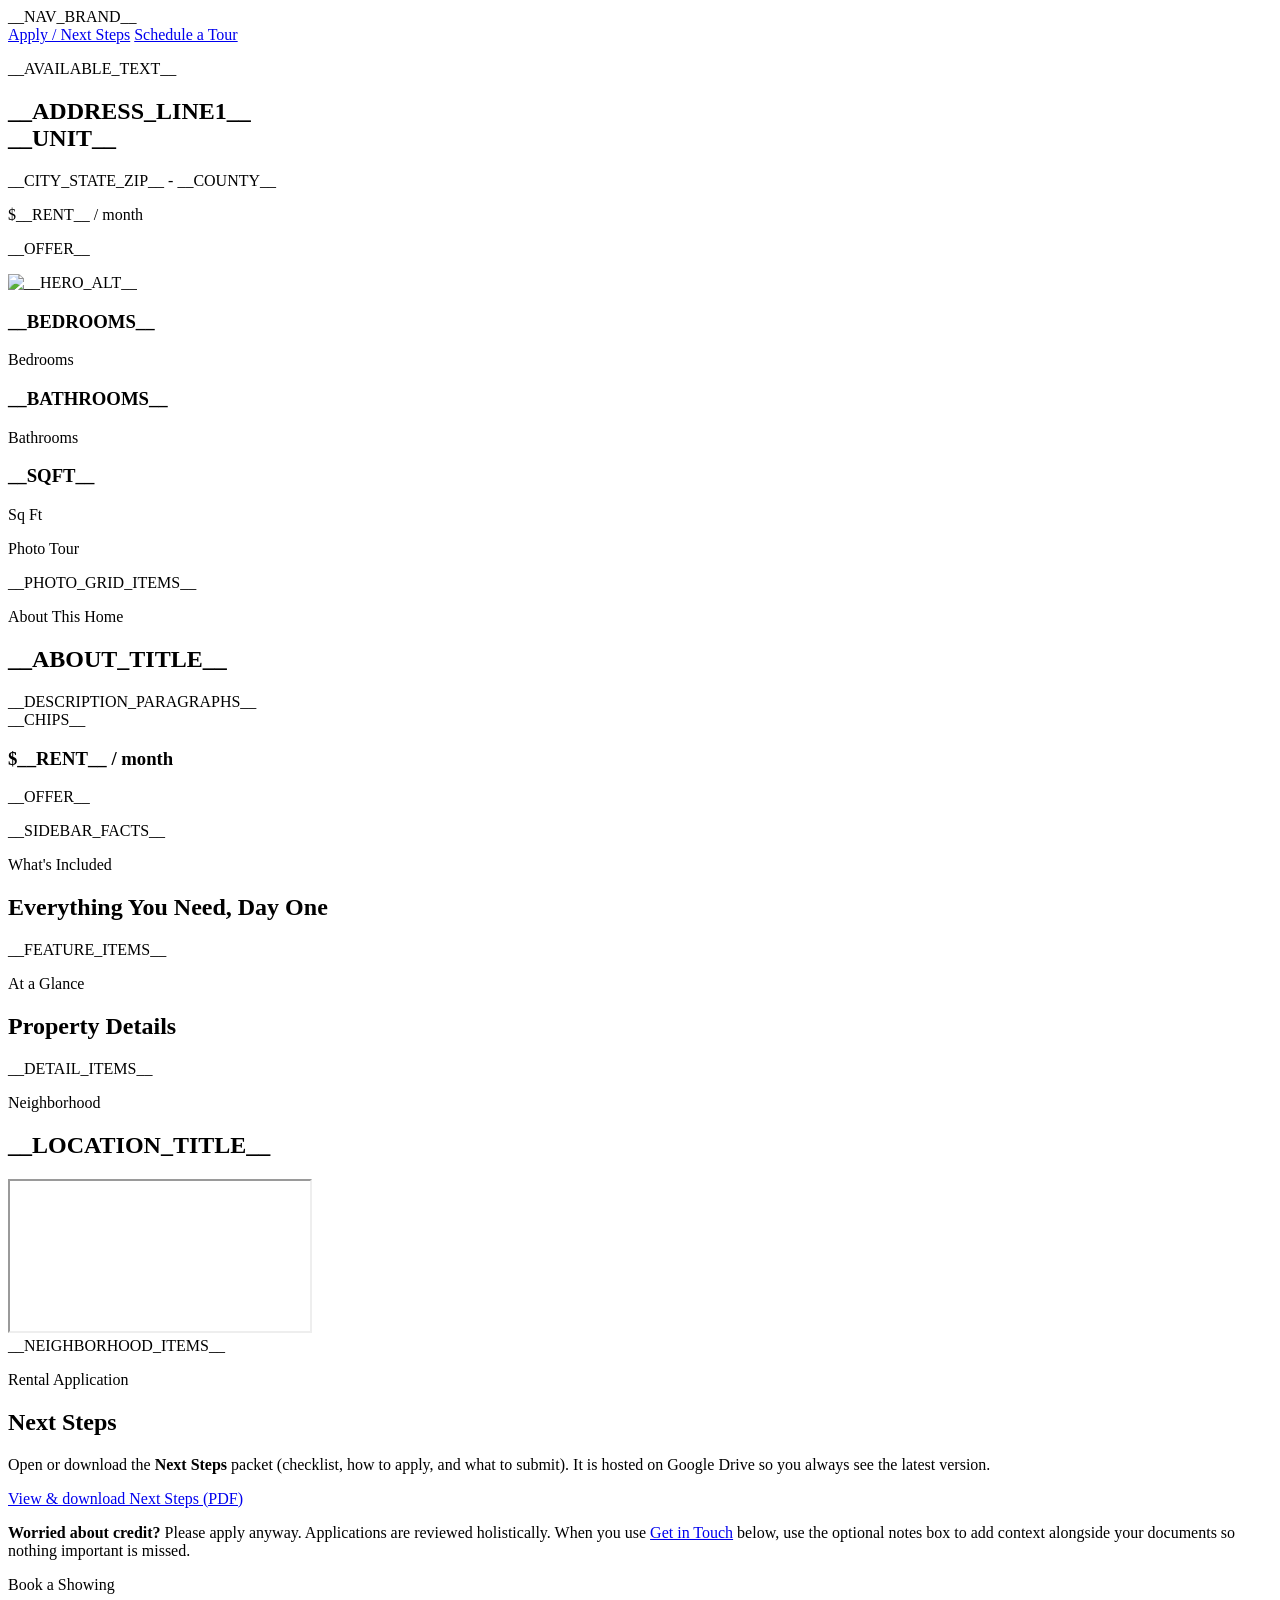
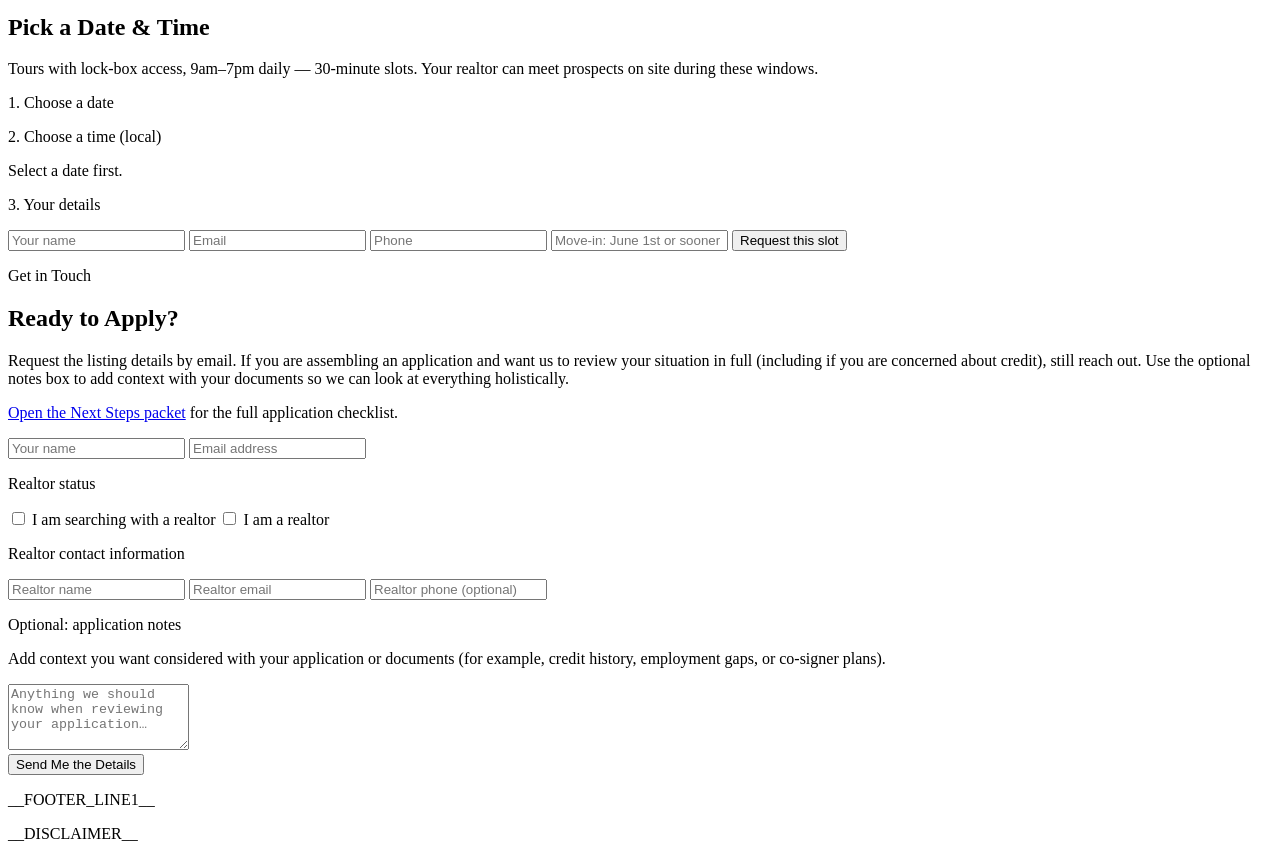
==== templates/listing.html @ 43ef0289 "Booking: surface Airtable errors, FormSubmit fallback, fix reveal observer. - Parse Worker/Airtable " ====
<!DOCTYPE html>
<html lang="en">
<head>
  <meta charset="UTF-8" />
  <meta name="viewport" content="width=device-width, initial-scale=1.0" />
  <title>__TITLE__</title>
  <meta name="description" content="__META_DESCRIPTION__" />
  <link rel="preconnect" href="https://fonts.googleapis.com" />
  <link rel="preconnect" href="https://fonts.gstatic.com" crossorigin />
  <link href="https://fonts.googleapis.com/css2?family=Inter:wght@300;400;500;600;700&family=DM+Serif+Display:ital@0;1&display=swap" rel="stylesheet" />
  <style>
__INLINE_STYLE__
  </style>
</head>
<body>
  <nav class="nav">
    <div class="container nav-inner">
      <span class="nav-brand">__NAV_BRAND__</span>
      <div class="nav-actions">
        <a class="btn btn-outline" href="#next-steps">Apply / Next Steps</a>
        <a class="btn btn-dark" href="#schedule-showing">Schedule a Tour</a>
      </div>
    </div>
  </nav>

  <section class="hero">
    <div class="container hero-grid">
      <div>
        <p class="eyebrow h-anim-1">__AVAILABLE_TEXT__</p>
        <h1 class="h-anim-2">__ADDRESS_LINE1__<br />__UNIT__</h1>
        <p class="subhead h-anim-3">__CITY_STATE_ZIP__ - __COUNTY__</p>
        <p class="price h-anim-4">$__RENT__ <span>/ month</span></p>
        <p class="offer h-anim-4">__OFFER__</p>
      </div>
      <div class="hero-image h-anim-img">
        <img src="images/__HERO_FILE__" alt="__HERO_ALT__" />
      </div>
    </div>
  </section>

  <section class="stats">
    <div class="container stats-grid reveal">
      <article><h3>__BEDROOMS__</h3><p>Bedrooms</p></article>
      <article><h3>__BATHROOMS__</h3><p>Bathrooms</p></article>
      <article><h3>__SQFT__</h3><p>Sq Ft</p></article>
    </div>
  </section>

  <section>
    <div class="container">
      <p class="eyebrow">Photo Tour</p>
      <div class="photo-grid reveal reveal-delay-1">__PHOTO_GRID_ITEMS__</div>
    </div>
  </section>

  <section class="alt">
    <div class="container two-col reveal">
      <div>
        <p class="eyebrow">About This Home</p>
        <h2>__ABOUT_TITLE__</h2>
        <div class="stack">__DESCRIPTION_PARAGRAPHS__</div>
        <div class="chips">__CHIPS__</div>
      </div>
      <aside class="card">
        <h3>$__RENT__ / month</h3>
        <p class="offer-sm">__OFFER__</p>
        <div class="stack-sm">__SIDEBAR_FACTS__</div>
      </aside>
    </div>
  </section>

  <section>
    <div class="container">
      <p class="eyebrow">What's Included</p>
      <h2>Everything You Need, Day One</h2>
      <div class="feature-grid reveal reveal-delay-1">__FEATURE_ITEMS__</div>
    </div>
  </section>

  <section class="alt">
    <div class="container">
      <p class="eyebrow">At a Glance</p>
      <h2>Property Details</h2>
      <div class="detail-grid reveal reveal-delay-1">__DETAIL_ITEMS__</div>
    </div>
  </section>

  <section>
    <div class="container two-col reveal">
      <div>
        <p class="eyebrow">Neighborhood</p>
        <h2>__LOCATION_TITLE__</h2>
        <iframe class="map" title="map" loading="lazy" allowfullscreen src="https://maps.google.com/maps?q=__MAP_QUERY__&output=embed"></iframe>
      </div>
      <div class="location-list">__NEIGHBORHOOD_ITEMS__</div>
    </div>
  </section>

  <section id="next-steps">
    <div class="container">
      <p class="eyebrow">Rental Application</p>
      <h2>Next Steps</h2>
      <p class="booking-lede">Open or download the <strong>Next Steps</strong> packet (checklist, how to apply, and what to submit). It is hosted on Google Drive so you always see the latest version.</p>
      <div class="next-steps-actions reveal">
        <a class="btn btn-dark" href="__NEXT_STEPS_URL__" target="_blank" rel="noopener noreferrer">View &amp; download Next Steps (PDF)</a>
      </div>
      <p class="application-credit-note reveal reveal-delay-1"><strong>Worried about credit?</strong> Please apply anyway. Applications are reviewed holistically. When you use <a href="#contact">Get in Touch</a> below, use the optional notes box to add context alongside your documents so nothing important is missed.</p>
    </div>
  </section>

  <section id="schedule-showing">
    <div class="container">
      <p class="eyebrow">Book a Showing</p>
      <h2>Pick a Date &amp; Time</h2>
      <p class="booking-lede">Tours with lock-box access, 9am–7pm daily — 30-minute slots. Your realtor can meet prospects on site during these windows.</p>
      <div id="bookingSchedule" class="booking-layout reveal">
        <div class="booking-calendar-card card">
          <p class="field-label">1. Choose a date</p>
          <div id="bookingDateGrid" class="booking-date-grid" role="group" aria-label="Available dates"></div>
        </div>
        <div class="booking-slots-card card">
          <p class="field-label">2. Choose a time (local)</p>
          <p id="bookingSlotHint" class="booking-hint">Select a date first.</p>
          <div id="bookingSlotWrap" class="booking-slot-grid" role="group" aria-label="Time slots"></div>
        </div>
        <div class="booking-form-card card">
          <p class="field-label">3. Your details</p>
          <form id="bookingForm">
            <input type="text" id="bookingName" name="booking_name" placeholder="Your name" required autocomplete="name" />
            <input type="email" id="bookingEmail" name="booking_email" placeholder="Email" required autocomplete="email" />
            <input type="tel" id="bookingPhone" name="booking_phone" placeholder="Phone" required autocomplete="tel" />
            <input type="text" id="bookingMoveIn" name="move_in_preference" placeholder="Move-in: June 1st or sooner (add your preferred date)" required />
            <input type="hidden" id="bookingDateIso" name="showing_date_iso" value="" />
            <input type="hidden" id="bookingTimeLabel" name="showing_time_label" value="" />
            <button type="submit" class="btn btn-dark" id="bookingSubmitBtn">Request this slot</button>
            <p id="bookingProxyNote" class="booking-proxy-note hidden"></p>
            <p id="bookingStatus" class="booking-status" role="status"></p>
          </form>
        </div>
      </div>
    </div>
  </section>

  <section id="contact" class="alt">
    <div class="container two-col reveal">
      <div>
        <p class="eyebrow">Get in Touch</p>
        <h2>Ready to Apply?</h2>
        <p>Request the listing details by email. If you are assembling an application and want us to review your situation in full (including if you are concerned about credit), still reach out. Use the optional notes box to add context with your documents so we can look at everything holistically.</p>
        <p class="stack-note"><a href="#next-steps">Open the Next Steps packet</a> for the full application checklist.</p>
      </div>
      <div class="card">
        <form id="contactForm">
          <input type="text" name="name" placeholder="Your name" required />
          <input type="email" name="email" placeholder="Email address" required />
          <div class="realtor-options">
            <p class="field-label">Realtor status</p>
            <label><input type="checkbox" name="searching_with_realtor" id="searchingWithRealtor" /> I am searching with a realtor</label>
            <label><input type="checkbox" name="i_am_realtor" id="iAmRealtor" /> I am a realtor</label>
          </div>
          <div id="realtorContactFields" class="realtor-contact-fields hidden">
            <p class="field-label">Realtor contact information</p>
            <input type="text" name="realtor_name" id="realtorName" placeholder="Realtor name" />
            <input type="email" name="realtor_email" id="realtorEmail" placeholder="Realtor email" />
            <input type="tel" name="realtor_phone" id="realtorPhone" placeholder="Realtor phone (optional)" />
          </div>
          <div class="application-context-block">
            <p class="field-label">Optional: application notes</p>
            <p class="field-hint">Add context you want considered with your application or documents (for example, credit history, employment gaps, or co-signer plans).</p>
            <textarea name="application_context" id="applicationContext" rows="4" placeholder="Anything we should know when reviewing your application…"></textarea>
          </div>
          <button type="submit" class="btn btn-dark">Send Me the Details</button>
          <p id="formStatus"></p>
        </form>
      </div>
    </div>
  </section>

  <footer>
    <div class="container footer-grid">
      <p>__FOOTER_LINE1__</p>
      <p>__DISCLAIMER__</p>
    </div>
  </footer>

  <script>
    const LISTING = __LISTING_JSON__;
    const FS_ENDPOINT = `https://formsubmit.co/ajax/${LISTING.site.lead_email}`;

    function buildAutoReply(name, listing) {
      const nextSteps = listing.site.next_steps_url
        ? `Next Steps packet (Google Drive):
${listing.site.next_steps_url}

`
        : "";
      return `Hi ${name},

Thanks for your interest in ${listing.property.address_line1}, ${listing.property.unit}!

${nextSteps}Download the full property info sheet (PDF):
${listing.site.pdf_url}

Monthly Rent: $${listing.property.rent}
Offer: ${listing.property.offer}
Size: ${listing.property.sqft} sq ft
Beds/Baths: ${listing.property.bedrooms} / ${listing.property.bathrooms}

View listing:
${listing.site.site_url}`;
    }

    async function postToFormsubmit(payload) {
      const fd = new FormData();
      Object.entries(payload).forEach(([k, v]) => fd.append(k, v));
      fd.append("_captcha", "false");
      const response = await fetch(FS_ENDPOINT, {
        method: "POST",
        headers: { Accept: "application/json" },
        body: fd
      });
      return response.json();
    }

    document.getElementById("contactForm").addEventListener("submit", async (event) => {
      event.preventDefault();
      const form = event.target;
      const status = document.getElementById("formStatus");
      const button = form.querySelector("button");
      const searchingWithRealtor = document.getElementById("searchingWithRealtor");
      const iAmRealtor = document.getElementById("iAmRealtor");
      const realtorName = document.getElementById("realtorName");
      const realtorEmail = document.getElementById("realtorEmail");
      const hasRealtor = searchingWithRealtor.checked || iAmRealtor.checked;

      if (hasRealtor) {
        realtorName.required = true;
        realtorEmail.required = true;
        if (!form.reportValidity()) {
          return;
        }
      }

      button.disabled = true;
      button.textContent = "Sending...";

      try {
        const applicationContext = document.getElementById("applicationContext");
        await postToFormsubmit({
          _subject: `Listing Info Request - ${LISTING.property.address_line1}, ${LISTING.property.unit}`,
          name: form.name.value,
          email: form.email.value,
          searching_with_realtor: searchingWithRealtor.checked ? "Yes" : "No",
          i_am_realtor: iAmRealtor.checked ? "Yes" : "No",
          realtor_name: form.realtor_name.value || "",
          realtor_email: form.realtor_email.value || "",
          realtor_phone: form.realtor_phone.value || "",
          application_context: applicationContext ? applicationContext.value.trim() : "",
          _autoresponse: buildAutoReply(form.name.value, LISTING)
        });
        status.textContent = "Sent. Check your inbox.";
        form.reset();
        toggleRealtorContactFields();
      } catch (err) {
        status.textContent = "Send failed. Please try again.";
      } finally {
        button.disabled = false;
        button.textContent = "Send Me the Details";
      }
    });

    function toggleRealtorContactFields() {
      const searchingWithRealtor = document.getElementById("searchingWithRealtor");
      const iAmRealtor = document.getElementById("iAmRealtor");
      const wrapper = document.getElementById("realtorContactFields");
      const realtorName = document.getElementById("realtorName");
      const realtorEmail = document.getElementById("realtorEmail");
      const show = searchingWithRealtor.checked || iAmRealtor.checked;
      wrapper.classList.toggle("hidden", !show);
      realtorName.required = show;
      realtorEmail.required = show;
      if (!show) {
        realtorName.value = "";
        realtorEmail.value = "";
        document.getElementById("realtorPhone").value = "";
      }
    }

    document.getElementById("searchingWithRealtor").addEventListener("change", toggleRealtorContactFields);
    document.getElementById("iAmRealtor").addEventListener("change", toggleRealtorContactFields);

    const BOOKING_SLOT_MINUTES = (function buildSlots() {
      const out = [];
      for (let m = 9 * 60; m <= 18 * 60 + 30; m += 30) {
        out.push(m);
      }
      return out;
    })();

    function formatSlotLabel(totalMinutes) {
      const h = Math.floor(totalMinutes / 60);
      const mm = totalMinutes % 60;
      const d = new Date(2000, 0, 1, h, mm);
      return d.toLocaleTimeString(undefined, { hour: "numeric", minute: "2-digit" });
    }

    function isoDateLocal(d) {
      const y = d.getFullYear();
      const mo = String(d.getMonth() + 1).padStart(2, "0");
      const day = String(d.getDate()).padStart(2, "0");
      return `${y}-${mo}-${day}`;
    }

    function formatBookingProxyError(responseText) {
      if (!responseText || !String(responseText).trim()) {
        return "Unknown error from booking server.";
      }
      try {
        const data = JSON.parse(responseText);
        if (data.error === "Server misconfigured") {
          return "Server misconfigured (Airtable token missing on the Worker). Ask the site owner to run wrangler secret put AIRTABLE_TOKEN.";
        }
        if (data.error === "Missing required fields") {
          return "Missing required fields.";
        }
        if (Array.isArray(data.errors) && data.errors.length > 0) {
          const e = data.errors[0];
          if (e.error === "PUBLIC_API_BILLING_LIMIT_EXCEEDED") {
            return "Airtable API monthly limit reached. The workspace needs a higher plan or to wait until usage resets.";
          }
          if (e.error === "INVALID_PERMISSIONS_OR_MODEL_NOT_FOUND") {
            return "Airtable rejected the request (permissions or wrong base/table). Check the PAT scopes and table ID.";
          }
          return e.message || e.error || responseText.slice(0, 240);
        }
        if (typeof data.error === "string") {
          return data.error;
        }
      } catch (_) {
        /* not JSON */
      }
      return String(responseText).slice(0, 280);
    }

    function initBookingScheduler() {
      const grid = document.getElementById("bookingDateGrid");
      const slotWrap = document.getElementById("bookingSlotWrap");
      const slotHint = document.getElementById("bookingSlotHint");
      const form = document.getElementById("bookingForm");
      const statusEl = document.getElementById("bookingStatus");
      const proxyNote = document.getElementById("bookingProxyNote");
      const dateIsoInput = document.getElementById("bookingDateIso");
      const timeLabelInput = document.getElementById("bookingTimeLabel");
      const submitBtn = document.getElementById("bookingSubmitBtn");

      if (!grid || !form || !slotWrap || !slotHint) {
        return;
      }

      const proxyUrl = LISTING.site && LISTING.site.booking_proxy_url
        ? String(LISTING.site.booking_proxy_url).trim()
        : "";

      if (!proxyUrl) {
        if (proxyNote) {
          proxyNote.classList.remove("hidden");
          proxyNote.textContent =
            "Once the booking endpoint is deployed, requests save to Airtable automatically. Until then, use Get in Touch below — showings are generally available 9am–7pm daily (30-minute slots).";
        }
        if (submitBtn) {
          submitBtn.disabled = true;
        }
      }

      const today = new Date();
      today.setHours(0, 0, 0, 0);

      const dows = ["Sun", "Mon", "Tue", "Wed", "Thu", "Fri", "Sat"];
      dows.forEach((label) => {
        const el = document.createElement("div");
        el.className = "booking-dow";
        el.textContent = label;
        grid.appendChild(el);
      });

      let selectedDateBtn = null;
      let selectedSlotBtn = null;
      let selectedDate = null;

      function renderSlots() {
        slotWrap.innerHTML = "";
        if (!selectedDate) {
          return;
        }
        BOOKING_SLOT_MINUTES.forEach((mins) => {
          const label = formatSlotLabel(mins);
          const b = document.createElement("button");
          b.type = "button";
          b.className = "booking-slot-btn";
          b.textContent = label;
          b.addEventListener("click", () => {
            if (selectedSlotBtn) {
              selectedSlotBtn.classList.remove("selected");
            }
            b.classList.add("selected");
            selectedSlotBtn = b;
            timeLabelInput.value = label;
          });
          slotWrap.appendChild(b);
        });
      }

      const blockedDates = new Set();

      for (let i = 0; i < 28; i += 1) {
        const d = new Date(today);
        d.setDate(today.getDate() + i);
        const iso = isoDateLocal(d);
        if (blockedDates.has(iso)) {
          continue;
        }
        const btn = document.createElement("button");
        btn.type = "button";
        btn.className = "booking-date-btn";
        btn.dataset.iso = iso;
        btn.innerHTML =
          `<span class="booking-day-num">${d.getDate()}</span><span class="booking-day-wd">${dows[d.getDay()]}</span>`;
        btn.addEventListener("click", () => {
          if (selectedDateBtn) {
            selectedDateBtn.classList.remove("selected");
          }
          btn.classList.add("selected");
          selectedDateBtn = btn;
          selectedDate = btn.dataset.iso;
          dateIsoInput.value = selectedDate;
          if (selectedSlotBtn) {
            selectedSlotBtn.classList.remove("selected");
          }
          selectedSlotBtn = null;
          timeLabelInput.value = "";
          renderSlots();
          slotHint.textContent = `Times for ${selectedDate}`;
        });
        grid.appendChild(btn);
      }

      form.addEventListener("submit", async (event) => {
        event.preventDefault();
        statusEl.textContent = "";
        if (!proxyUrl) {
          statusEl.textContent = "Booking backend not configured yet.";
          return;
        }
        if (!dateIsoInput.value || !timeLabelInput.value) {
          statusEl.textContent = "Please choose a date and time.";
          return;
        }
        const payload = {
          name: document.getElementById("bookingName").value.trim(),
          email: document.getElementById("bookingEmail").value.trim(),
          phone: document.getElementById("bookingPhone").value.trim(),
          showingDate: dateIsoInput.value,
          showingTime: timeLabelInput.value,
          moveInPreference: document.getElementById("bookingMoveIn").value.trim()
        };
        submitBtn.disabled = true;
        submitBtn.textContent = "Sending…";
        const addr = `${LISTING.property.address_line1}, ${LISTING.property.unit}`;
        try {
          let responseText = "";
          let responseOk = false;
          try {
            const response = await fetch(proxyUrl, {
              method: "POST",
              headers: { "Content-Type": "application/json" },
              body: JSON.stringify(payload),
              mode: "cors"
            });
            responseText = await response.text();
            responseOk = response.ok;
          } catch (netErr) {
            responseText = netErr && netErr.message ? netErr.message : "Network error";
          }

          function resetBookingFormUi() {
            form.reset();
            dateIsoInput.value = "";
            timeLabelInput.value = "";
            if (selectedSlotBtn) {
              selectedSlotBtn.classList.remove("selected");
            }
            if (selectedDateBtn) {
              selectedDateBtn.classList.remove("selected");
            }
            selectedSlotBtn = null;
            selectedDateBtn = null;
            selectedDate = null;
            slotWrap.innerHTML = "";
            slotHint.textContent = "Select a date first.";
          }

          if (responseOk) {
            try {
              await postToFormsubmit({
                _subject: `Showing request - ${addr} - ${payload.showingDate} ${payload.showingTime}`,
                name: payload.name,
                email: payload.email,
                phone: payload.phone,
                showing_date: payload.showingDate,
                showing_time: payload.showingTime,
                move_in_preference: payload.moveInPreference,
                message: `Showing request for ${addr}. Date: ${payload.showingDate}. Time: ${payload.showingTime}. Move-in preference: ${payload.moveInPreference}.`
              });
            } catch (_) {
              /* Airtable saved; FormSubmit email is best-effort */
            }
            statusEl.textContent = "Requested. We'll confirm your showing soon.";
            resetBookingFormUi();
          } else {
            const detail = formatBookingProxyError(responseText);
            try {
              await postToFormsubmit({
                _subject: `[Showing request - calendar did not save] ${addr} - ${payload.showingDate} ${payload.showingTime}`,
                name: payload.name,
                email: payload.email,
                phone: payload.phone,
                showing_date: payload.showingDate,
                showing_time: payload.showingTime,
                move_in_preference: payload.moveInPreference,
                calendar_error: detail,
                raw_response: responseText.slice(0, 4000),
                message: `Calendar/Airtable save failed.\n${detail}\n\nProperty: ${addr}\nDate: ${payload.showingDate}\nTime: ${payload.showingTime}\nMove-in: ${payload.moveInPreference}`
              });
              statusEl.textContent =
                "The booking calendar could not save this slot (" +
                detail +
                "). Your request was emailed to us and we will follow up.";
              resetBookingFormUi();
            } catch {
              statusEl.textContent =
                "Could not save your request (" +
                detail +
                "). Please use Get in Touch below.";
            }
          }
        } catch (err) {
          statusEl.textContent = "Could not save your request. Try again or use Get in Touch.";
        } finally {
          submitBtn.disabled = !proxyUrl;
          submitBtn.textContent = "Request this slot";
        }
      });
    }

    initBookingScheduler();

    const revealObserver = new IntersectionObserver((entries, observer) => {
      entries.forEach((entry) => {
        if (entry.isIntersecting) {
          entry.target.classList.add("visible");
          observer.unobserve(entry.target);
        }
      });
    }, { threshold: 0.12 });

    document.querySelectorAll(".reveal").forEach((element) => revealObserver.observe(element));
  </script>
</body>
</html>
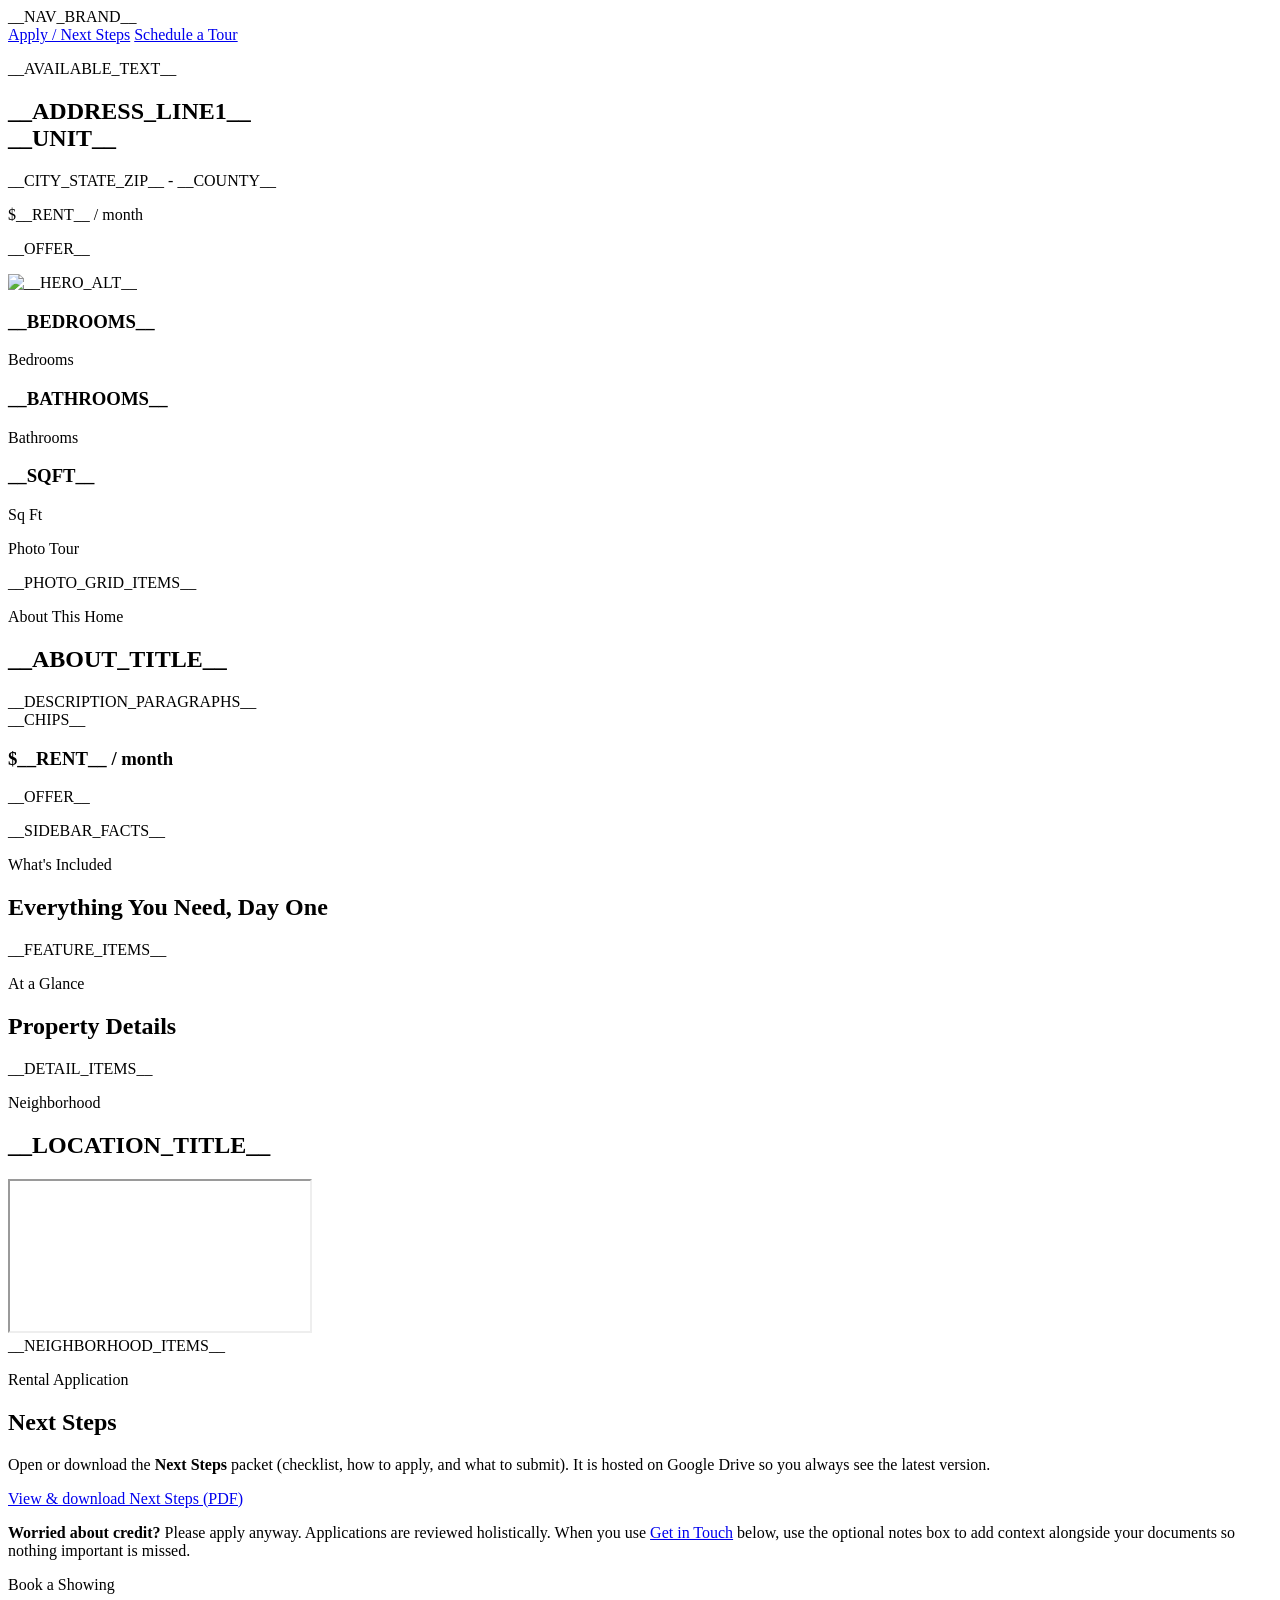
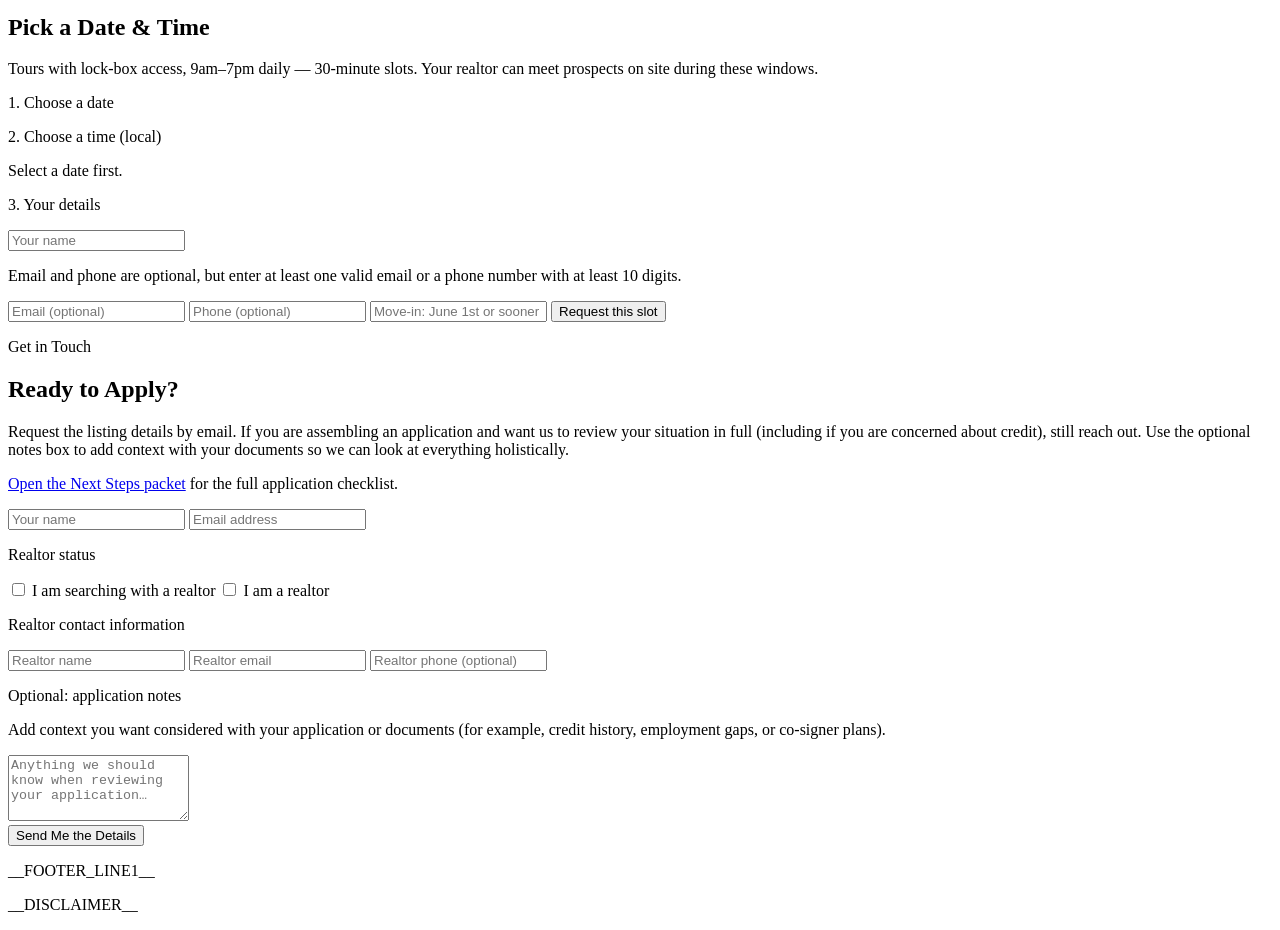
==== commit 6a987512: "Booking: optional email or phone with at least one valid contact - Remove required from booking emai" ====
--- a/templates/listing.html
+++ b/templates/listing.html
@@ -127,8 +127,9 @@
           <p class="field-label">3. Your details</p>
           <form id="bookingForm">
             <input type="text" id="bookingName" name="booking_name" placeholder="Your name" required autocomplete="name" />
-            <input type="email" id="bookingEmail" name="booking_email" placeholder="Email" required autocomplete="email" />
-            <input type="tel" id="bookingPhone" name="booking_phone" placeholder="Phone" required autocomplete="tel" />
+            <p class="field-hint">Email and phone are optional, but enter at least one valid email or a phone number with at least 10 digits.</p>
+            <input type="email" id="bookingEmail" name="booking_email" placeholder="Email (optional)" autocomplete="email" />
+            <input type="tel" id="bookingPhone" name="booking_phone" placeholder="Phone (optional)" autocomplete="tel" />
             <input type="text" id="bookingMoveIn" name="move_in_preference" placeholder="Move-in: June 1st or sooner (add your preferred date)" required />
             <input type="hidden" id="bookingDateIso" name="showing_date_iso" value="" />
             <input type="hidden" id="bookingTimeLabel" name="showing_time_label" value="" />
@@ -311,6 +312,43 @@
       return `${y}-${mo}-${day}`;
     }
 
+    function isValidBookingEmail(s) {
+      const t = String(s).trim();
+      if (!t) {
+        return false;
+      }
+      return /^[^\s@]+@[^\s@]+\.[^\s@]+$/.test(t);
+    }
+
+    function isValidBookingPhone(s) {
+      const digits = String(s).replace(/\D/g, "");
+      return digits.length >= 10;
+    }
+
+    function validateBookingEmailOrPhone(email, phone) {
+      const e = String(email).trim();
+      const p = String(phone).trim();
+      if (e && !isValidBookingEmail(e)) {
+        return {
+          ok: false,
+          message: "Please enter a valid email, or clear that field and use phone only."
+        };
+      }
+      if (p && !isValidBookingPhone(p)) {
+        return {
+          ok: false,
+          message: "Please enter a valid phone number (at least 10 digits), or clear it and use email only."
+        };
+      }
+      if (!isValidBookingEmail(e) && !isValidBookingPhone(p)) {
+        return {
+          ok: false,
+          message: "Please enter a valid email or phone number (at least one is required)."
+        };
+      }
+      return { ok: true };
+    }
+
     function formatBookingProxyError(responseText) {
       if (!responseText || !String(responseText).trim()) {
         return "Unknown error from booking server.";
@@ -455,10 +493,17 @@
           statusEl.textContent = "Please choose a date and time.";
           return;
         }
+        const emailVal = document.getElementById("bookingEmail").value.trim();
+        const phoneVal = document.getElementById("bookingPhone").value.trim();
+        const contactCheck = validateBookingEmailOrPhone(emailVal, phoneVal);
+        if (!contactCheck.ok) {
+          statusEl.textContent = contactCheck.message;
+          return;
+        }
         const payload = {
           name: document.getElementById("bookingName").value.trim(),
-          email: document.getElementById("bookingEmail").value.trim(),
-          phone: document.getElementById("bookingPhone").value.trim(),
+          email: emailVal,
+          phone: phoneVal,
           showingDate: dateIsoInput.value,
           showingTime: timeLabelInput.value,
           moveInPreference: document.getElementById("bookingMoveIn").value.trim()
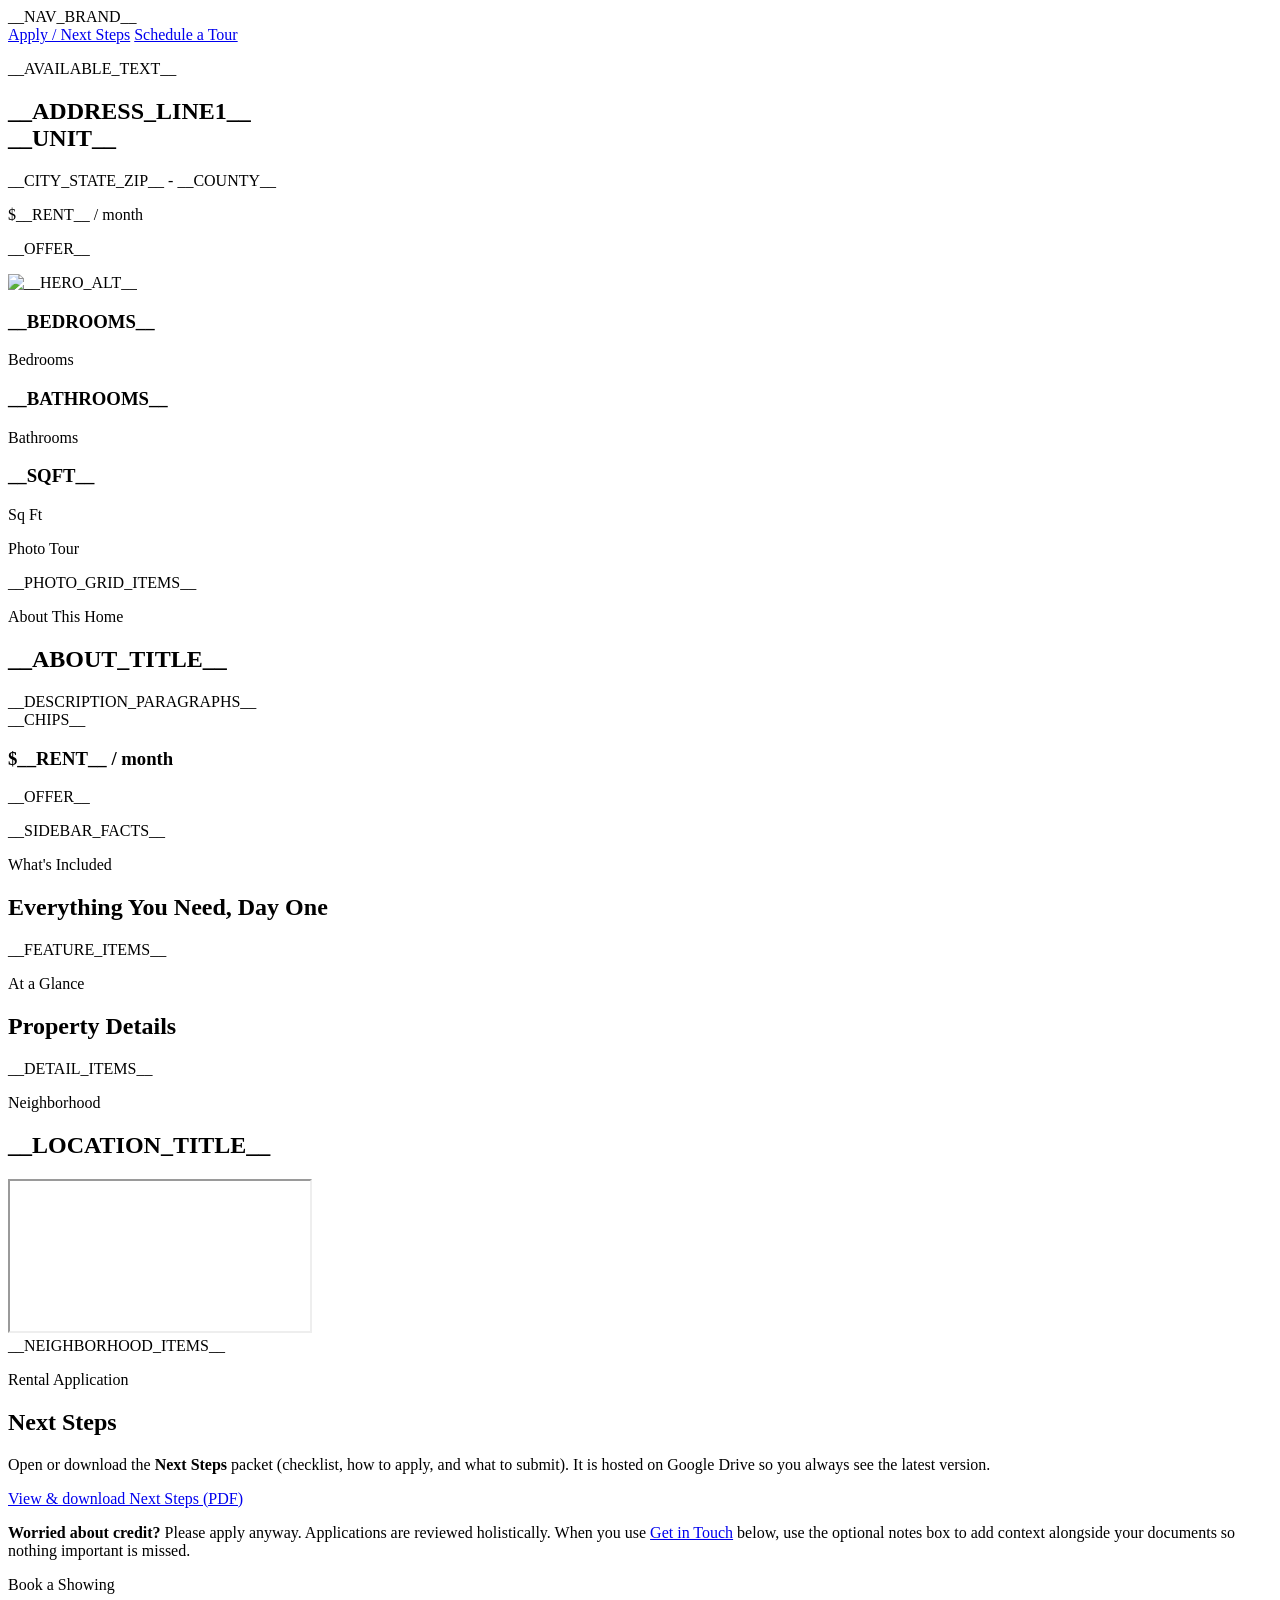
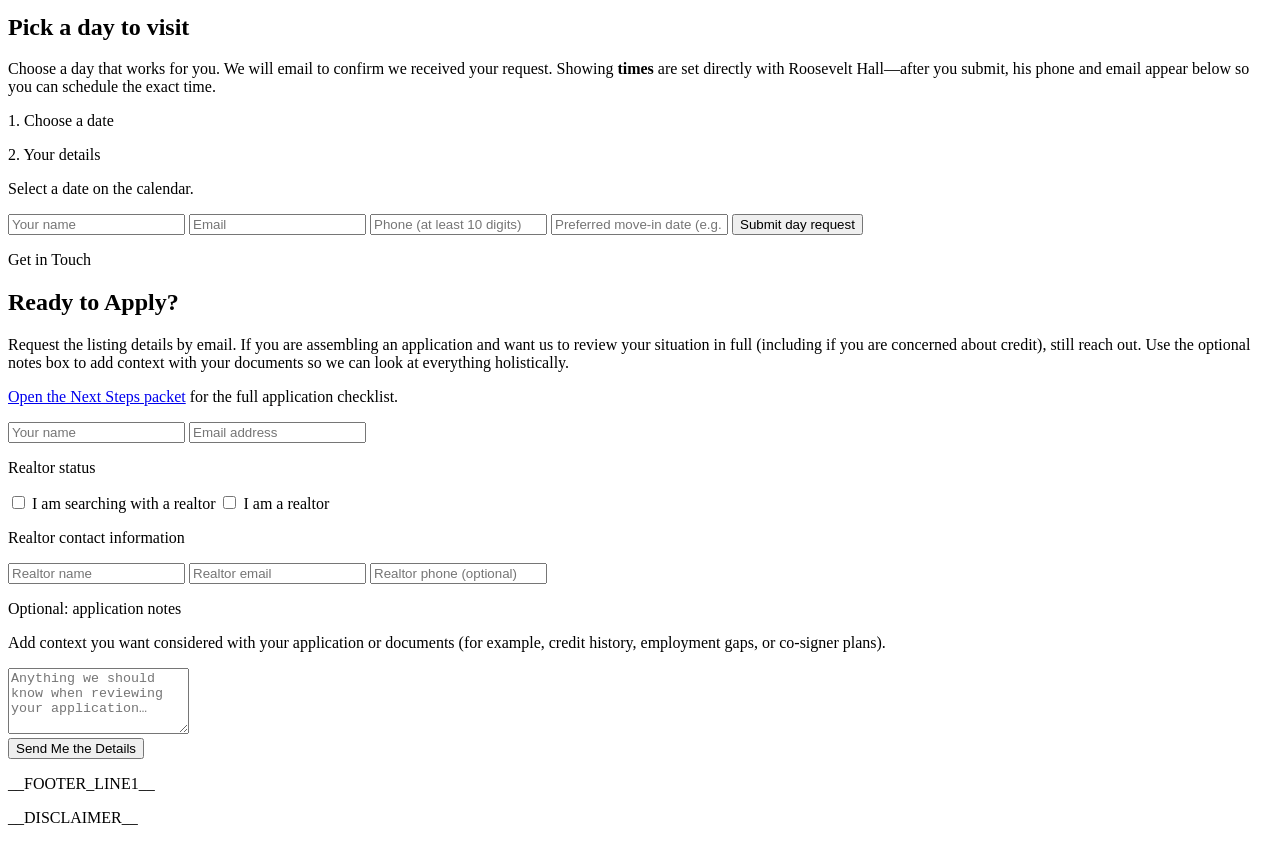
==== commit d35b8906: "Booking: day-only requests, dual contact required, Roosevelt follow-up - Remove time slots; calendar" ====
--- a/templates/listing.html
+++ b/templates/listing.html
@@ -111,31 +111,26 @@
   <section id="schedule-showing">
     <div class="container">
       <p class="eyebrow">Book a Showing</p>
-      <h2>Pick a Date &amp; Time</h2>
-      <p class="booking-lede">Tours with lock-box access, 9am–7pm daily — 30-minute slots. Your realtor can meet prospects on site during these windows.</p>
+      <h2>Pick a day to visit</h2>
+      <p class="booking-lede">Choose a day that works for you. We will email to confirm we received your request. Showing <strong>times</strong> are set directly with Roosevelt Hall—after you submit, his phone and email appear below so you can schedule the exact time.</p>
       <div id="bookingSchedule" class="booking-layout reveal">
         <div class="booking-calendar-card card">
           <p class="field-label">1. Choose a date</p>
           <div id="bookingDateGrid" class="booking-date-grid" role="group" aria-label="Available dates"></div>
         </div>
-        <div class="booking-slots-card card">
-          <p class="field-label">2. Choose a time (local)</p>
-          <p id="bookingSlotHint" class="booking-hint">Select a date first.</p>
-          <div id="bookingSlotWrap" class="booking-slot-grid" role="group" aria-label="Time slots"></div>
-        </div>
         <div class="booking-form-card card">
-          <p class="field-label">3. Your details</p>
+          <p class="field-label">2. Your details</p>
+          <p id="bookingDateHint" class="booking-hint">Select a date on the calendar.</p>
           <form id="bookingForm">
             <input type="text" id="bookingName" name="booking_name" placeholder="Your name" required autocomplete="name" />
-            <p class="field-hint">Email and phone are optional, but enter at least one valid email or a phone number with at least 10 digits.</p>
-            <input type="email" id="bookingEmail" name="booking_email" placeholder="Email (optional)" autocomplete="email" />
-            <input type="tel" id="bookingPhone" name="booking_phone" placeholder="Phone (optional)" autocomplete="tel" />
-            <input type="text" id="bookingMoveIn" name="move_in_preference" placeholder="Move-in: June 1st or sooner (add your preferred date)" required />
+            <input type="email" id="bookingEmail" name="booking_email" placeholder="Email" required autocomplete="email" />
+            <input type="tel" id="bookingPhone" name="booking_phone" placeholder="Phone (at least 10 digits)" required autocomplete="tel" />
+            <input type="text" id="bookingMoveIn" name="move_in_preference" placeholder="Preferred move-in date (e.g. June 1 or sooner)" required />
             <input type="hidden" id="bookingDateIso" name="showing_date_iso" value="" />
-            <input type="hidden" id="bookingTimeLabel" name="showing_time_label" value="" />
-            <button type="submit" class="btn btn-dark" id="bookingSubmitBtn">Request this slot</button>
+            <button type="submit" class="btn btn-dark" id="bookingSubmitBtn">Submit day request</button>
             <p id="bookingProxyNote" class="booking-proxy-note hidden"></p>
-            <p id="bookingStatus" class="booking-status" role="status"></p>
+            <p id="bookingStatus" class="booking-status" role="status" aria-live="polite"></p>
+            <div id="bookingAgentFollowup" class="booking-agent-followup hidden" aria-live="polite"></div>
           </form>
         </div>
       </div>
@@ -171,7 +166,7 @@
             <textarea name="application_context" id="applicationContext" rows="4" placeholder="Anything we should know when reviewing your application…"></textarea>
           </div>
           <button type="submit" class="btn btn-dark">Send Me the Details</button>
-          <p id="formStatus"></p>
+          <p id="formStatus" class="booking-status" role="status" aria-live="polite"></p>
         </form>
       </div>
     </div>
@@ -187,6 +182,12 @@
   <script>
     const LISTING = __LISTING_JSON__;
     const FS_ENDPOINT = `https://formsubmit.co/ajax/${LISTING.site.lead_email}`;
+    const BOOKING_FORM_SUBMIT_BACKUP_URL = (function bookingBackupUrl() {
+      const raw = String(
+        (LISTING.site.booking_backup_email || LISTING.site.lead_email || "").trim()
+      ).replace(/^mailto:/i, "");
+      return raw ? `https://formsubmit.co/ajax/${raw}` : "";
+    })();
 
     function buildAutoReply(name, listing) {
       const nextSteps = listing.site.next_steps_url
@@ -211,16 +212,71 @@
 ${listing.site.site_url}`;
     }
 
-    async function postToFormsubmit(payload) {
+    async function postToFormsubmitAjax(url, payload) {
       const fd = new FormData();
-      Object.entries(payload).forEach(([k, v]) => fd.append(k, v));
+      Object.entries(payload).forEach(([k, v]) => {
+        if (v === undefined || v === null) {
+          return;
+        }
+        fd.append(k, String(v));
+      });
       fd.append("_captcha", "false");
-      const response = await fetch(FS_ENDPOINT, {
+      const response = await fetch(url, {
         method: "POST",
         headers: { Accept: "application/json" },
         body: fd
       });
-      return response.json();
+      let data = {};
+      try {
+        data = await response.json();
+      } catch (_) {
+        /* non-JSON body */
+      }
+      const successStr = String(data.success == null ? "" : data.success).toLowerCase();
+      const accepted =
+        response.ok && (data.success === true || successStr === "true");
+      if (!accepted) {
+        const msg =
+          (data && (data.message || data.error)) ||
+          (!response.ok ? `Request failed (${response.status})` : "FormSubmit did not confirm delivery.");
+        throw new Error(msg);
+      }
+      return data;
+    }
+
+    function buildGetInTouchFormsubmitSubject(name) {
+      const n = String(name || "").trim() || "Unknown";
+      return `451 Apt Listing inquiry from ${n}`;
+    }
+
+    function buildGetInTouchFormsubmitMessage(listing, v) {
+      const who = String(v.name || "").trim() || "A prospect";
+      const property = bookingFormsubmitPropertyPhrase(listing);
+      const email = String(v.email || "").trim() || "—";
+      const withR = v.searching_with_realtor ? "Yes" : "No";
+      const iAm = v.i_am_realtor ? "Yes" : "No";
+      const lines = [
+        `${who} requested listing details for ${property}.`,
+        "",
+        "You can reach them at:",
+        `Email: ${email}`,
+        "",
+        "Realtor status:",
+        `Searching with a realtor: ${withR}`,
+        `I am a realtor: ${iAm}`
+      ];
+      if (v.realtor_name || v.realtor_email || v.realtor_phone) {
+        lines.push(
+          "",
+          "Realtor contact:",
+          `Name: ${String(v.realtor_name || "").trim() || "—"}`,
+          `Email: ${String(v.realtor_email || "").trim() || "—"}`,
+          `Phone: ${String(v.realtor_phone || "").trim() || "—"}`
+        );
+      }
+      const notes = String(v.application_context || "").trim();
+      lines.push("", "Application notes:", notes || "—");
+      return lines.join("\n");
     }
 
     document.getElementById("contactForm").addEventListener("submit", async (event) => {
@@ -242,28 +298,50 @@
         }
       }
 
+      const nameVal = form.name.value.trim();
+      const emailVal = form.email.value.trim();
+      form.name.value = nameVal;
+      form.email.value = emailVal;
+
+      status.textContent = "";
       button.disabled = true;
-      button.textContent = "Sending...";
+      button.textContent = "Sending…";
 
       try {
         const applicationContext = document.getElementById("applicationContext");
-        await postToFormsubmit({
-          _subject: `Listing Info Request - ${LISTING.property.address_line1}, ${LISTING.property.unit}`,
-          name: form.name.value,
-          email: form.email.value,
+        const appNotes = applicationContext ? applicationContext.value.trim() : "";
+        const msgValues = {
+          name: nameVal,
+          email: emailVal,
+          searching_with_realtor: searchingWithRealtor.checked,
+          i_am_realtor: iAmRealtor.checked,
+          realtor_name: form.realtor_name.value.trim(),
+          realtor_email: form.realtor_email.value.trim(),
+          realtor_phone: form.realtor_phone.value.trim(),
+          application_context: appNotes
+        };
+        await postToFormsubmitAjax(FS_ENDPOINT, {
+          _subject: buildGetInTouchFormsubmitSubject(nameVal),
+          _replyto: emailVal,
+          name: nameVal,
+          email: emailVal,
+          message: buildGetInTouchFormsubmitMessage(LISTING, msgValues),
           searching_with_realtor: searchingWithRealtor.checked ? "Yes" : "No",
           i_am_realtor: iAmRealtor.checked ? "Yes" : "No",
-          realtor_name: form.realtor_name.value || "",
-          realtor_email: form.realtor_email.value || "",
-          realtor_phone: form.realtor_phone.value || "",
-          application_context: applicationContext ? applicationContext.value.trim() : "",
-          _autoresponse: buildAutoReply(form.name.value, LISTING)
+          realtor_name: msgValues.realtor_name,
+          realtor_email: msgValues.realtor_email,
+          realtor_phone: msgValues.realtor_phone,
+          application_context: appNotes,
+          _autoresponse: buildAutoReply(nameVal, LISTING)
         });
-        status.textContent = "Sent. Check your inbox.";
+        status.textContent = "Your message was sent. You'll hear from someone shortly.";
         form.reset();
         toggleRealtorContactFields();
       } catch (err) {
-        status.textContent = "Send failed. Please try again.";
+        status.textContent =
+          "We couldn't send that just now. Try again in a moment, or email " +
+          (LISTING.site.lead_email || "us") +
+          " directly.";
       } finally {
         button.disabled = false;
         button.textContent = "Send Me the Details";
@@ -290,21 +368,6 @@
     document.getElementById("searchingWithRealtor").addEventListener("change", toggleRealtorContactFields);
     document.getElementById("iAmRealtor").addEventListener("change", toggleRealtorContactFields);
 
-    const BOOKING_SLOT_MINUTES = (function buildSlots() {
-      const out = [];
-      for (let m = 9 * 60; m <= 18 * 60 + 30; m += 30) {
-        out.push(m);
-      }
-      return out;
-    })();
-
-    function formatSlotLabel(totalMinutes) {
-      const h = Math.floor(totalMinutes / 60);
-      const mm = totalMinutes % 60;
-      const d = new Date(2000, 0, 1, h, mm);
-      return d.toLocaleTimeString(undefined, { hour: "numeric", minute: "2-digit" });
-    }
-
     function isoDateLocal(d) {
       const y = d.getFullYear();
       const mo = String(d.getMonth() + 1).padStart(2, "0");
@@ -325,26 +388,14 @@
       return digits.length >= 10;
     }
 
-    function validateBookingEmailOrPhone(email, phone) {
+    function validateBookingContactRequired(email, phone) {
       const e = String(email).trim();
       const p = String(phone).trim();
-      if (e && !isValidBookingEmail(e)) {
-        return {
-          ok: false,
-          message: "Please enter a valid email, or clear that field and use phone only."
-        };
-      }
-      if (p && !isValidBookingPhone(p)) {
-        return {
-          ok: false,
-          message: "Please enter a valid phone number (at least 10 digits), or clear it and use email only."
-        };
-      }
-      if (!isValidBookingEmail(e) && !isValidBookingPhone(p)) {
-        return {
-          ok: false,
-          message: "Please enter a valid email or phone number (at least one is required)."
-        };
+      if (!isValidBookingEmail(e)) {
+        return { ok: false, message: "Please enter a valid email address." };
+      }
+      if (!isValidBookingPhone(p)) {
+        return { ok: false, message: "Please enter a valid phone number (at least 10 digits)." };
       }
       return { ok: true };
     }
@@ -380,30 +431,127 @@
       return String(responseText).slice(0, 280);
     }
 
+    function bookingFormsubmitPropertyPhrase(listing) {
+      const custom =
+        listing.site && String(listing.site.showing_inquiry_property_phrase || "").trim();
+      if (custom) {
+        return custom;
+      }
+      const p = listing.property;
+      const line = `${p.address_line1 || ""} ${p.unit || ""}`.replace(/\s+/g, " ").trim();
+      return line || "this property";
+    }
+
+    function formatShowingDateLong(iso) {
+      if (!iso) {
+        return "";
+      }
+      const parts = String(iso).split("-").map(Number);
+      if (parts.length !== 3 || parts.some((n) => Number.isNaN(n))) {
+        return String(iso);
+      }
+      const [y, m, d] = parts;
+      const dt = new Date(y, m - 1, d);
+      if (Number.isNaN(dt.getTime())) {
+        return String(iso);
+      }
+      return dt.toLocaleDateString(undefined, {
+        weekday: "long",
+        month: "long",
+        day: "numeric",
+        year: "numeric"
+      });
+    }
+
+    function buildBookingFormsubmitMessage(listing, payload) {
+      const who = String(payload.name || "").trim() || "A prospect";
+      const property = bookingFormsubmitPropertyPhrase(listing);
+      const datePart = formatShowingDateLong(payload.showingDate) || payload.showingDate || "(date not set)";
+      const phoneLine = String(payload.phone || "").trim() || "—";
+      const emailLine = String(payload.email || "").trim() || "—";
+      const moveIn = String(payload.moveInPreference || "").trim() || "—";
+      return (
+        `${who} requested a preferred showing day for ${property}.\n` +
+        `Preferred day: ${datePart}.\n` +
+        `Move-in preference: ${moveIn}.\n\n` +
+        `You can reach them at:\n` +
+        `Phone: ${phoneLine}\n` +
+        `Email: ${emailLine}`
+      );
+    }
+
+    function bookingFormsubmitSubject(name) {
+      const n = String(name || "").trim() || "Unknown";
+      return `451 Apt Showing day request from ${n}`;
+    }
+
+    function escapeHtml(s) {
+      return String(s)
+        .replace(/&/g, "&amp;")
+        .replace(/</g, "&lt;")
+        .replace(/>/g, "&gt;")
+        .replace(/"/g, "&quot;");
+    }
+
+    function digitsForTel(s) {
+      return String(s || "").replace(/\D/g, "");
+    }
+
+    function renderBookingAgentFollowup(el) {
+      if (!el) {
+        return;
+      }
+      const a = LISTING.agent;
+      if (!a) {
+        return;
+      }
+      const mobileDigits = digitsForTel(a.mobile);
+      const phoneInner = mobileDigits
+        ? `<a href="tel:${escapeHtml(mobileDigits)}">${escapeHtml(a.mobile)}</a>`
+        : escapeHtml(a.mobile);
+      const emailTrim = String(a.contact_email || "").trim();
+      let emailBlock = "";
+      if (emailTrim) {
+        emailBlock =
+          `<p style="margin:0.6em 0 0"><strong>Email:</strong> <a href="mailto:${escapeHtml(emailTrim)}">${escapeHtml(emailTrim)}</a></p>`;
+      } else if (a.profile_url) {
+        emailBlock =
+          `<p style="margin:0.6em 0 0"><strong>Email:</strong> use the contact options on ` +
+          `<a href="${escapeHtml(a.profile_url)}" target="_blank" rel="noopener noreferrer">Roosevelt&rsquo;s Realtor.com profile</a>.</p>`;
+      }
+      el.innerHTML =
+        `<p class="agent-name">${escapeHtml(a.name)}</p>` +
+        `<p style="margin:0.35em 0 0;font-size:0.88rem">To schedule your <strong>showing time</strong> for that day, contact Roosevelt directly:</p>` +
+        `<p style="margin:0.6em 0 0"><strong>Phone:</strong> ${phoneInner}</p>` +
+        emailBlock;
+      el.classList.remove("hidden");
+    }
+
     function initBookingScheduler() {
       const grid = document.getElementById("bookingDateGrid");
-      const slotWrap = document.getElementById("bookingSlotWrap");
-      const slotHint = document.getElementById("bookingSlotHint");
       const form = document.getElementById("bookingForm");
       const statusEl = document.getElementById("bookingStatus");
       const proxyNote = document.getElementById("bookingProxyNote");
       const dateIsoInput = document.getElementById("bookingDateIso");
-      const timeLabelInput = document.getElementById("bookingTimeLabel");
+      const dateHint = document.getElementById("bookingDateHint");
       const submitBtn = document.getElementById("bookingSubmitBtn");
-
-      if (!grid || !form || !slotWrap || !slotHint) {
+      const agentFollowup = document.getElementById("bookingAgentFollowup");
+
+      if (!grid || !form || !dateHint) {
         return;
       }
 
       const proxyUrl = LISTING.site && LISTING.site.booking_proxy_url
         ? String(LISTING.site.booking_proxy_url).trim()
         : "";
+
+      const FORMSUBMIT_SHOWING_TIME = "Day only (coordinate time with agent)";
 
       if (!proxyUrl) {
         if (proxyNote) {
           proxyNote.classList.remove("hidden");
           proxyNote.textContent =
-            "Once the booking endpoint is deployed, requests save to Airtable automatically. Until then, use Get in Touch below — showings are generally available 9am–7pm daily (30-minute slots).";
+            "Once the booking endpoint is deployed, requests save automatically. Until then, use Get in Touch below.";
         }
         if (submitBtn) {
           submitBtn.disabled = true;
@@ -422,31 +570,7 @@
       });
 
       let selectedDateBtn = null;
-      let selectedSlotBtn = null;
       let selectedDate = null;
-
-      function renderSlots() {
-        slotWrap.innerHTML = "";
-        if (!selectedDate) {
-          return;
-        }
-        BOOKING_SLOT_MINUTES.forEach((mins) => {
-          const label = formatSlotLabel(mins);
-          const b = document.createElement("button");
-          b.type = "button";
-          b.className = "booking-slot-btn";
-          b.textContent = label;
-          b.addEventListener("click", () => {
-            if (selectedSlotBtn) {
-              selectedSlotBtn.classList.remove("selected");
-            }
-            b.classList.add("selected");
-            selectedSlotBtn = b;
-            timeLabelInput.value = label;
-          });
-          slotWrap.appendChild(b);
-        });
-      }
 
       const blockedDates = new Set();
 
@@ -471,13 +595,13 @@
           selectedDateBtn = btn;
           selectedDate = btn.dataset.iso;
           dateIsoInput.value = selectedDate;
-          if (selectedSlotBtn) {
-            selectedSlotBtn.classList.remove("selected");
+          if (agentFollowup) {
+            agentFollowup.classList.add("hidden");
           }
-          selectedSlotBtn = null;
-          timeLabelInput.value = "";
-          renderSlots();
-          slotHint.textContent = `Times for ${selectedDate}`;
+          const pretty = formatShowingDateLong(selectedDate);
+          dateHint.textContent = pretty
+            ? `Preferred showing day: ${pretty}`
+            : `Preferred day: ${selectedDate}`;
         });
         grid.appendChild(btn);
       }
@@ -489,13 +613,13 @@
           statusEl.textContent = "Booking backend not configured yet.";
           return;
         }
-        if (!dateIsoInput.value || !timeLabelInput.value) {
-          statusEl.textContent = "Please choose a date and time.";
+        if (!dateIsoInput.value) {
+          statusEl.textContent = "Please choose a date on the calendar.";
           return;
         }
         const emailVal = document.getElementById("bookingEmail").value.trim();
         const phoneVal = document.getElementById("bookingPhone").value.trim();
-        const contactCheck = validateBookingEmailOrPhone(emailVal, phoneVal);
+        const contactCheck = validateBookingContactRequired(emailVal, phoneVal);
         if (!contactCheck.ok) {
           statusEl.textContent = contactCheck.message;
           return;
@@ -505,12 +629,15 @@
           email: emailVal,
           phone: phoneVal,
           showingDate: dateIsoInput.value,
-          showingTime: timeLabelInput.value,
+          showingTime: "",
           moveInPreference: document.getElementById("bookingMoveIn").value.trim()
         };
+        if (!payload.moveInPreference) {
+          statusEl.textContent = "Please add your preferred move-in timing.";
+          return;
+        }
         submitBtn.disabled = true;
         submitBtn.textContent = "Sending…";
-        const addr = `${LISTING.property.address_line1}, ${LISTING.property.unit}`;
         try {
           let responseText = "";
           let responseOk = false;
@@ -530,69 +657,68 @@
           function resetBookingFormUi() {
             form.reset();
             dateIsoInput.value = "";
-            timeLabelInput.value = "";
-            if (selectedSlotBtn) {
-              selectedSlotBtn.classList.remove("selected");
-            }
             if (selectedDateBtn) {
               selectedDateBtn.classList.remove("selected");
             }
-            selectedSlotBtn = null;
             selectedDateBtn = null;
             selectedDate = null;
-            slotWrap.innerHTML = "";
-            slotHint.textContent = "Select a date first.";
+            dateHint.textContent = "Select a date on the calendar.";
           }
+
+          const inquiryMsg = buildBookingFormsubmitMessage(LISTING, payload);
 
           if (responseOk) {
             try {
-              await postToFormsubmit({
-                _subject: `Showing request - ${addr} - ${payload.showingDate} ${payload.showingTime}`,
+              await postToFormsubmitAjax(FS_ENDPOINT, {
+                _subject: bookingFormsubmitSubject(payload.name),
                 name: payload.name,
                 email: payload.email,
                 phone: payload.phone,
                 showing_date: payload.showingDate,
-                showing_time: payload.showingTime,
+                showing_time: FORMSUBMIT_SHOWING_TIME,
                 move_in_preference: payload.moveInPreference,
-                message: `Showing request for ${addr}. Date: ${payload.showingDate}. Time: ${payload.showingTime}. Move-in preference: ${payload.moveInPreference}.`
+                message: inquiryMsg
               });
             } catch (_) {
               /* Airtable saved; FormSubmit email is best-effort */
             }
-            statusEl.textContent = "Requested. We'll confirm your showing soon.";
+            statusEl.textContent =
+              "Your message was sent. You'll hear from someone shortly.";
+            renderBookingAgentFollowup(agentFollowup);
             resetBookingFormUi();
           } else {
             const detail = formatBookingProxyError(responseText);
+            const backupUrl = BOOKING_FORM_SUBMIT_BACKUP_URL || FS_ENDPOINT;
+            const backupBody = {
+              _subject: bookingFormsubmitSubject(payload.name),
+              name: payload.name,
+              email: payload.email,
+              phone: payload.phone,
+              showing_date: payload.showingDate,
+              showing_time: FORMSUBMIT_SHOWING_TIME,
+              move_in_preference: payload.moveInPreference,
+              calendar_error: detail,
+              raw_response: responseText.slice(0, 4000),
+              message: inquiryMsg + `\n\n---\nCalendar/Airtable did not save this request.\n${detail}`
+            };
             try {
-              await postToFormsubmit({
-                _subject: `[Showing request - calendar did not save] ${addr} - ${payload.showingDate} ${payload.showingTime}`,
-                name: payload.name,
-                email: payload.email,
-                phone: payload.phone,
-                showing_date: payload.showingDate,
-                showing_time: payload.showingTime,
-                move_in_preference: payload.moveInPreference,
-                calendar_error: detail,
-                raw_response: responseText.slice(0, 4000),
-                message: `Calendar/Airtable save failed.\n${detail}\n\nProperty: ${addr}\nDate: ${payload.showingDate}\nTime: ${payload.showingTime}\nMove-in: ${payload.moveInPreference}`
-              });
+              await postToFormsubmitAjax(backupUrl, backupBody);
               statusEl.textContent =
-                "The booking calendar could not save this slot (" +
-                detail +
-                "). Your request was emailed to us and we will follow up.";
+                "Your message was sent. You'll hear from someone shortly.";
+              renderBookingAgentFollowup(agentFollowup);
               resetBookingFormUi();
             } catch {
               statusEl.textContent =
-                "Could not save your request (" +
+                "We could not save your request (" +
                 detail +
-                "). Please use Get in Touch below.";
+                "). The backup email also failed — please use Get in Touch below.";
             }
           }
         } catch (err) {
           statusEl.textContent = "Could not save your request. Try again or use Get in Touch.";
         } finally {
           submitBtn.disabled = !proxyUrl;
-          submitBtn.textContent = "Request this slot";
+          submitBtn.textContent = "Submit day request";
         }
       });
     }
